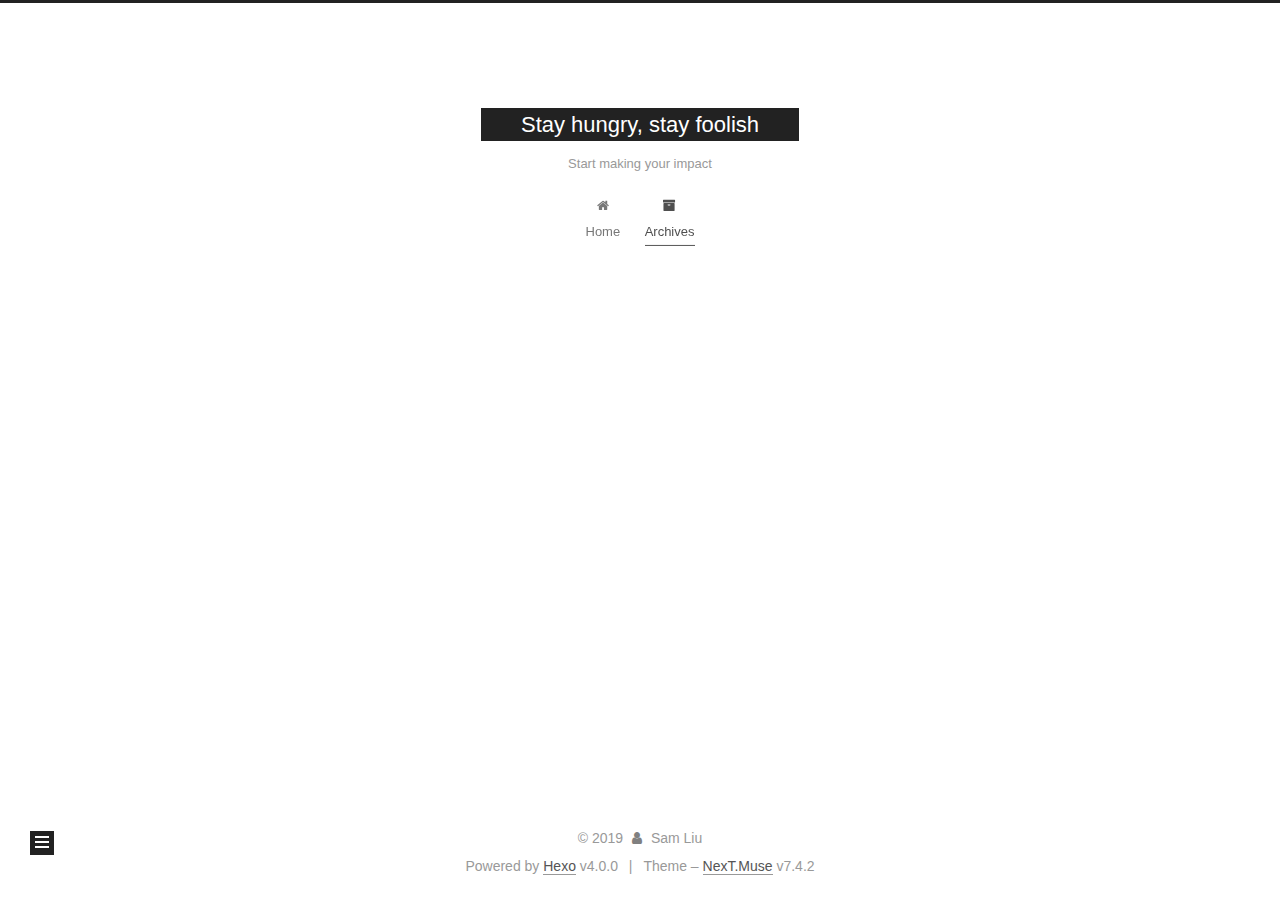
==== archives/index.html @ 669847b6 "Site updated: 2019-10-21 18:02:51" ====
<!DOCTYPE html>
<html lang="en">
<head>
  <meta charset="UTF-8">
<meta name="viewport" content="width=device-width, initial-scale=1, maximum-scale=2">
<meta name="theme-color" content="#222">
<meta name="generator" content="Hexo 4.0.0">
  <link rel="apple-touch-icon" sizes="180x180" href="/images/apple-touch-icon-next.png?v=7.4.2">
  <link rel="icon" type="image/png" sizes="32x32" href="/images/favicon-32x32-next.png?v=7.4.2">
  <link rel="icon" type="image/png" sizes="16x16" href="/images/favicon-16x16-next.png?v=7.4.2">
  <link rel="mask-icon" href="/images/logo.svg?v=7.4.2" color="#222">

<link rel="stylesheet" href="/css/main.css?v=7.4.2">


<link rel="stylesheet" href="/lib/font-awesome/css/font-awesome.min.css?v=4.7.0">


<script id="hexo-configurations">
  var NexT = window.NexT || {};
  var CONFIG = {
    root: '/',
    scheme: 'Muse',
    version: '7.4.2',
    exturl: false,
    sidebar: {"position":"left","display":"post","offset":12,"onmobile":false},
    copycode: {"enable":false,"show_result":false,"style":null},
    back2top: {"enable":true,"sidebar":false,"scrollpercent":false},
    bookmark: {"enable":false,"color":"#222","save":"auto"},
    fancybox: false,
    mediumzoom: false,
    lazyload: false,
    pangu: false,
    algolia: {
      appID: '',
      apiKey: '',
      indexName: '',
      hits: {"per_page":10},
      labels: {"input_placeholder":"Search for Posts","hits_empty":"We didn't find any results for the search: ${query}","hits_stats":"${hits} results found in ${time} ms"}
    },
    localsearch: {"enable":false,"trigger":"auto","top_n_per_article":1,"unescape":false,"preload":false},
    path: '',
    motion: {"enable":true,"async":false,"transition":{"post_block":"fadeIn","post_header":"slideDownIn","post_body":"slideDownIn","coll_header":"slideLeftIn","sidebar":"slideUpIn"}},
    translation: {
      copy_button: 'Copy',
      copy_success: 'Copied',
      copy_failure: 'Copy failed'
    },
    sidebarPadding: 40
  };
</script>

  <meta property="og:type" content="website">
<meta property="og:title" content="Stay hungry, stay foolish">
<meta property="og:url" content="http:&#x2F;&#x2F;yoursite.com&#x2F;archives&#x2F;index.html">
<meta property="og:site_name" content="Stay hungry, stay foolish">
<meta property="og:locale" content="en">
<meta name="twitter:card" content="summary">

<link rel="canonical" href="http://yoursite.com/archives/">


<script id="page-configurations">
  // https://hexo.io/docs/variables.html
  CONFIG.page = {
    sidebar: "",
    isHome: false,
    isPost: false,
    isPage: false,
    isArchive: true
  };
</script>

  <title>Archive | Stay hungry, stay foolish</title>
  








  <noscript>
  <style>
  .use-motion .brand,
  .use-motion .menu-item,
  .sidebar-inner,
  .use-motion .post-block,
  .use-motion .pagination,
  .use-motion .comments,
  .use-motion .post-header,
  .use-motion .post-body,
  .use-motion .collection-header { opacity: initial; }

  .use-motion .site-title,
  .use-motion .site-subtitle {
    opacity: initial;
    top: initial;
  }

  .use-motion .logo-line-before i { left: initial; }
  .use-motion .logo-line-after i { right: initial; }
  </style>
</noscript>

</head>

<body itemscope itemtype="http://schema.org/WebPage">
  <div class="container use-motion">
    <div class="headband"></div>

    <header class="header" itemscope itemtype="http://schema.org/WPHeader">
      <div class="header-inner"><div class="site-brand-container">
  <div class="site-meta">

    <div>
      <a href="/" class="brand" rel="start">
        <span class="logo-line-before"><i></i></span>
        <span class="site-title">Stay hungry, stay foolish</span>
        <span class="logo-line-after"><i></i></span>
      </a>
    </div>
        <p class="site-subtitle">Start making your impact</p>
  </div>

  <div class="site-nav-toggle">
    <div class="toggle" aria-label="Toggle navigation bar">
      <span class="toggle-line toggle-line-first"></span>
      <span class="toggle-line toggle-line-middle"></span>
      <span class="toggle-line toggle-line-last"></span>
    </div>
  </div>
</div>


<nav class="site-nav">
  
  <ul id="menu" class="menu">
        <li class="menu-item menu-item-home">

    <a href="/" rel="section"><i class="fa fa-fw fa-home"></i>Home</a>

  </li>
        <li class="menu-item menu-item-archives">

    <a href="/archives/" rel="section"><i class="fa fa-fw fa-archive"></i>Archives</a>

  </li>
  </ul>

</nav>
</div>
    </header>

    
  <div class="back-to-top">
    <i class="fa fa-arrow-up"></i>
    <span>0%</span>
  </div>


    <main class="main">
      <div class="main-inner">
        <div class="content-wrap">
          

          <div class="content">
            

  
  
  
  <div class="post-block">
    <div class="posts-collapse">
      <div class="collection-title">
        <span class="collection-header">Um..! 2 posts in total. Keep on posting.</span>
      </div>

      
    <div class="collection-year">
      <h1 class="collection-header">2019</h1>
    </div>

  <article itemscope itemtype="http://schema.org/Article">
    <header class="post-header">

      <div class="post-meta">
        <time itemprop="dateCreated"
              datetime="2019-10-21T17:09:05-07:00"
              content="2019-10-21">
          10-21
        </time>
      </div>

      <h2 class="post-title">
          <a class="post-title-link" href="/2019/10/21/test-page/" itemprop="url">
            <span itemprop="name">test_page</span>
          </a>
      </h2>

    </header>
  </article>

  <article itemscope itemtype="http://schema.org/Article">
    <header class="post-header">

      <div class="post-meta">
        <time itemprop="dateCreated"
              datetime="2019-10-21T17:01:37-07:00"
              content="2019-10-21">
          10-21
        </time>
      </div>

      <h2 class="post-title">
          <a class="post-title-link" href="/2019/10/21/hello-world/" itemprop="url">
            <span itemprop="name">Hello World</span>
          </a>
      </h2>

    </header>
  </article>


    </div>
  </div>
  
  
  

  



          </div>
          

        </div>
          
  
  <div class="toggle sidebar-toggle">
    <span class="toggle-line toggle-line-first"></span>
    <span class="toggle-line toggle-line-middle"></span>
    <span class="toggle-line toggle-line-last"></span>
  </div>

  <aside class="sidebar">
    <div class="sidebar-inner">

      <ul class="sidebar-nav motion-element">
        <li class="sidebar-nav-toc">
          Table of Contents
        </li>
        <li class="sidebar-nav-overview">
          Overview
        </li>
      </ul>

      <!--noindex-->
      <div class="post-toc-wrap sidebar-panel">
      </div>
      <!--/noindex-->

      <div class="site-overview-wrap sidebar-panel">
        <div class="site-author motion-element" itemprop="author" itemscope itemtype="http://schema.org/Person">
  <img class="site-author-image" itemprop="image" alt="Sam Liu"
    src="/images/avatar.gif">
  <p class="site-author-name" itemprop="name">Sam Liu</p>
  <div class="site-description" itemprop="description"></div>
</div>
<div class="site-state-wrap motion-element">
  <nav class="site-state">
      <div class="site-state-item site-state-posts">
          <a href="/archives/">
        
          <span class="site-state-item-count">2</span>
          <span class="site-state-item-name">posts</span>
        </a>
      </div>
  </nav>
</div>



      </div>

    </div>
  </aside>
  <div id="sidebar-dimmer"></div>


      </div>
    </main>

    <footer class="footer">
      <div class="footer-inner">
        

<div class="copyright">
  
  &copy; 
  <span itemprop="copyrightYear">2019</span>
  <span class="with-love">
    <i class="fa fa-user"></i>
  </span>
  <span class="author" itemprop="copyrightHolder">Sam Liu</span>
</div>
  <div class="powered-by">Powered by <a href="https://hexo.io/" class="theme-link" rel="noopener" target="_blank">Hexo</a> v4.0.0
  </div>
  <span class="post-meta-divider">|</span>
  <div class="theme-info">Theme – <a href="https://muse.theme-next.org/" class="theme-link" rel="noopener" target="_blank">NexT.Muse</a> v7.4.2
  </div>

        












        
      </div>
    </footer>
  </div>

  
  <script src="/lib/anime.min.js?v=3.1.0"></script>
  <script src="/lib/velocity/velocity.min.js?v=1.2.1"></script>
  <script src="/lib/velocity/velocity.ui.min.js?v=1.2.1"></script>
<script src="/js/utils.js?v=7.4.2"></script><script src="/js/motion.js?v=7.4.2"></script>
<script src="/js/schemes/muse.js?v=7.4.2"></script>
<script src="/js/next-boot.js?v=7.4.2"></script>



  


















  

  

  

</body>
</html>
---- css/main.css ----
html {
  line-height: 1.15; /* 1 */
  -webkit-text-size-adjust: 100%; /* 2 */
}
body {
  margin: 0;
}
main {
  display: block;
}
h1 {
  font-size: 2em;
  margin: 0.67em 0;
}
hr {
  box-sizing: content-box; /* 1 */
  height: 0; /* 1 */
  overflow: visible; /* 2 */
}
pre {
  font-family: monospace, monospace; /* 1 */
  font-size: 1em; /* 2 */
}
a {
  background: transparent;
}
abbr[title] {
  border-bottom: none; /* 1 */
  text-decoration: underline; /* 2 */
  text-decoration: underline dotted; /* 2 */
}
b,
strong {
  font-weight: bolder;
}
code,
kbd,
samp {
  font-family: monospace, monospace; /* 1 */
  font-size: 1em; /* 2 */
}
small {
  font-size: 80%;
}
sub,
sup {
  font-size: 75%;
  line-height: 0;
  position: relative;
  vertical-align: baseline;
}
sub {
  bottom: -0.25em;
}
sup {
  top: -0.5em;
}
img {
  border-style: none;
}
button,
input,
optgroup,
select,
textarea {
  font-family: inherit; /* 1 */
  font-size: 100%; /* 1 */
  line-height: 1.15; /* 1 */
  margin: 0; /* 2 */
}
button,
input {
/* 1 */
  overflow: visible;
}
button,
select {
/* 1 */
  text-transform: none;
}
button,
[type='button'],
[type='reset'],
[type='submit'] {
  -webkit-appearance: button;
}
button::-moz-focus-inner,
[type='button']::-moz-focus-inner,
[type='reset']::-moz-focus-inner,
[type='submit']::-moz-focus-inner {
  border-style: none;
  padding: 0;
}
button:-moz-focusring,
[type='button']:-moz-focusring,
[type='reset']:-moz-focusring,
[type='submit']:-moz-focusring {
  outline: 1px dotted ButtonText;
}
fieldset {
  padding: 0.35em 0.75em 0.625em;
}
legend {
  box-sizing: border-box; /* 1 */
  color: inherit; /* 2 */
  display: table; /* 1 */
  max-width: 100%; /* 1 */
  padding: 0; /* 3 */
  white-space: normal; /* 1 */
}
progress {
  vertical-align: baseline;
}
textarea {
  overflow: auto;
}
[type='checkbox'],
[type='radio'] {
  box-sizing: border-box; /* 1 */
  padding: 0; /* 2 */
}
[type='number']::-webkit-inner-spin-button,
[type='number']::-webkit-outer-spin-button {
  height: auto;
}
[type='search'] {
  outline-offset: -2px; /* 2 */
  -webkit-appearance: textfield; /* 1 */
}
[type='search']::-webkit-search-decoration {
  -webkit-appearance: none;
}
::-webkit-file-upload-button {
  font: inherit; /* 2 */
  -webkit-appearance: button; /* 1 */
}
details {
  display: block;
}
summary {
  display: list-item;
}
template {
  display: none;
}
[hidden] {
  display: none;
}
::selection {
  background: #262a30;
  color: #fff;
}
html,
body {
  height: 100%;
}
body {
  background: #fff;
  color: #555;
  font-family: 'Lato', "PingFang SC", "Microsoft YaHei", sans-serif;
  font-size: 1em;
  line-height: 2;
}
@media (max-width: 991px) {
  body {
    padding-left: 0 !important;
    padding-right: 0 !important;
  }
}
h1,
h2,
h3,
h4,
h5,
h6 {
  font-family: 'Lato', "PingFang SC", "Microsoft YaHei", sans-serif;
  font-weight: bold;
  line-height: 1.5;
  margin: 20px 0 15px;
  padding: 0;
}
h1 {
  font-size: 1.5em;
}
h2 {
  font-size: 1.375em;
}
h3 {
  font-size: 1.25em;
}
h4 {
  font-size: 1.125em;
}
h5 {
  font-size: 1em;
}
h6 {
  font-size: 0.875em;
}
p {
  margin: 0 0 20px 0;
}
a,
span.exturl {
  overflow-wrap: break-word;
  word-wrap: break-word;
  border-bottom: 1px solid #999;
  color: #555;
  outline: 0;
  text-decoration: none;
  cursor: pointer;
}
a:hover,
span.exturl:hover {
  border-bottom-color: #222;
  color: #222;
}
iframe,
img,
video {
  display: block;
  margin-left: auto;
  margin-right: auto;
  max-width: 100%;
}
hr {
  background-color: #ddd;
  background-image: repeating-linear-gradient(-45deg, #fff, #fff 4px, transparent 4px, transparent 8px);
  border: 0;
  height: 3px;
  margin: 40px 0;
}
blockquote {
  border-left: 4px solid #ddd;
  color: #666;
  margin: 0;
  padding: 0 15px;
}
blockquote cite::before {
  content: '-';
  padding: 0 5px;
}
dt {
  font-weight: 700;
}
dd {
  margin: 0;
  padding: 0;
}
kbd {
  background-color: #f5f5f5;
  background-image: linear-gradient(#eee, #fff, #eee);
  border: 1px solid #ccc;
  border-radius: 0.2em;
  box-shadow: 0.1em 0.1em 0.2em rgba(0,0,0,0.1);
  font-family: inherit;
  padding: 0.1em 0.3em;
  white-space: nowrap;
}
.table-container {
  -webkit-overflow-scrolling: touch;
  overflow: auto;
}
table {
  border-collapse: collapse;
  border-spacing: 0;
  font-size: 0.875em;
  margin: 0 0 20px 0;
  width: 100%;
}
table > tbody > tr:nth-of-type(odd) {
  background: #f9f9f9;
}
table > tbody > tr:hover {
  background: #f5f5f5;
}
caption,
th,
td {
  font-weight: normal;
  padding: 8px;
  text-align: left;
  vertical-align: middle;
}
th,
td {
  border: 1px solid #ddd;
  border-bottom: 3px solid #ddd;
}
th {
  font-weight: 700;
  padding-bottom: 10px;
}
td {
  border-bottom-width: 1px;
}
.btn {
  background: #222;
  border: 2px solid #222;
  border-radius: 0;
  color: #fff;
  display: inline-block;
  font-size: 0.875em;
  line-height: 2;
  padding: 0 20px;
  text-decoration: none;
  transition-property: background-color;
  transition-delay: 0s;
  transition-duration: 0.2s;
  transition-timing-function: ease-in-out;
}
.btn:hover {
  background: #fff;
  border-color: #222;
  color: #222;
}
.btn + .btn {
  margin: 0 0 8px 8px;
}
.btn .fa-fw {
  text-align: left;
  width: 1.285714285714286em;
}
.toggle {
  line-height: 0;
}
.toggle .toggle-line {
  background: #fff;
  display: inline-block;
  height: 2px;
  left: 0;
  position: relative;
  top: 0;
  transition: all 0.4s;
  vertical-align: top;
  width: 100%;
}
.toggle .toggle-line:not(:first-child) {
  margin-top: 3px;
}
.toggle.toggle-arrow .toggle-line-first {
  left: 50%;
  top: 2px;
  transform: rotate(45deg);
  width: 50%;
}
.toggle.toggle-arrow .toggle-line-middle {
  left: 2px;
  width: 90%;
}
.toggle.toggle-arrow .toggle-line-last {
  left: 50%;
  top: -2px;
  transform: rotate(-45deg);
  width: 50%;
}
.toggle.toggle-close .toggle-line-first {
  transform: rotate(-45deg);
  top: 5px;
}
.toggle.toggle-close .toggle-line-middle {
  opacity: 0;
}
.toggle.toggle-close .toggle-line-last {
  transform: rotate(45deg);
  top: -5px;
}
pre,
.highlight {
  background: #f7f7f7;
  color: #4d4d4c;
  line-height: 1.6;
  margin: 0 auto 20px;
}
pre,
code {
  font-family: consolas, Menlo, monospace, "PingFang SC", "Microsoft YaHei";
}
code {
  background: #eee;
  border-radius: 3px;
  color: #555;
  padding: 2px 4px;
  overflow-wrap: break-word;
  word-wrap: break-word;
}
pre {
  overflow: auto;
  padding: 10px;
}
pre code {
  background: none;
  color: #4d4d4c;
  font-size: 0.875em;
  padding: 0;
  text-shadow: none;
}
.highlight *::selection {
  background: #d6d6d6;
}
.highlight pre {
  border: 0;
  margin: 0;
  padding: 10px 0;
}
.highlight table {
  border: 0;
  margin: 0;
  width: auto;
}
.highlight td {
  border: 0;
  padding: 0;
}
.highlight figcaption {
  background: #eee;
  color: #4d4d4c;
  line-height: 1em;
  margin: 0;
  padding: 0.5em;
}
.highlight figcaption::before,
.highlight figcaption::after {
  content: ' ';
  display: table;
}
.highlight figcaption::after {
  clear: both;
}
.highlight figcaption a {
  color: #4d4d4c;
  float: right;
}
.highlight figcaption a:hover {
  border-bottom-color: #4d4d4c;
}
.highlight .gutter pre {
  background: #eff2f3;
  color: #869194;
  padding-left: 10px;
  padding-right: 10px;
  text-align: right;
}
.highlight .code pre {
  background: #f7f7f7;
  padding-left: 10px;
  width: 100%;
}
.gutter {
  -moz-user-select: none;
  -ms-user-select: none;
  -webkit-user-select: none;
  user-select: none;
}
.gist table {
  width: auto;
}
.gist table td {
  border: 0;
}
pre .deletion {
  background: #fdd;
}
pre .addition {
  background: #dfd;
}
pre .meta {
  color: #eab700;
  -moz-user-select: none;
  -ms-user-select: none;
  -webkit-user-select: none;
  user-select: none;
}
pre .comment {
  color: #8e908c;
}
pre .variable,
pre .attribute,
pre .tag,
pre .name,
pre .regexp,
pre .ruby .constant,
pre .xml .tag .title,
pre .xml .pi,
pre .xml .doctype,
pre .html .doctype,
pre .css .id,
pre .css .class,
pre .css .pseudo {
  color: #c82829;
}
pre .number,
pre .preprocessor,
pre .built_in,
pre .builtin-name,
pre .literal,
pre .params,
pre .constant,
pre .command {
  color: #f5871f;
}
pre .ruby .class .title,
pre .css .rules .attribute,
pre .string,
pre .symbol,
pre .value,
pre .inheritance,
pre .header,
pre .ruby .symbol,
pre .xml .cdata,
pre .special,
pre .formula {
  color: #718c00;
}
pre .title,
pre .css .hexcolor {
  color: #3e999f;
}
pre .function,
pre .python .decorator,
pre .python .title,
pre .ruby .function .title,
pre .ruby .title .keyword,
pre .perl .sub,
pre .javascript .title,
pre .coffeescript .title {
  color: #4271ae;
}
pre .keyword,
pre .javascript .function {
  color: #8959a8;
}
.blockquote-center {
  border-left: none;
  margin: 40px 0;
  padding: 0;
  position: relative;
  text-align: center;
}
.blockquote-center::before,
.blockquote-center::after {
  background-repeat: no-repeat;
  background-size: 22px 22px;
  content: ' ';
  display: block;
  height: 24px;
  opacity: 0.2;
  position: absolute;
  width: 100%;
}
.blockquote-center::before {
  background-image: url("../images/quote-l.svg");
  background-position: 0 -6px;
  border-top: 1px solid #ccc;
  top: -20px;
}
.blockquote-center::after {
  background-image: url("../images/quote-r.svg");
  background-position: 100% 8px;
  border-bottom: 1px solid #ccc;
  bottom: -20px;
}
.blockquote-center p,
.blockquote-center div {
  text-align: center;
}
.post-body .group-picture img {
  border: 0;
  margin: 0 auto;
  padding: 0 3px;
}
.post-body .group-picture-row {
  margin-bottom: 6px;
  overflow: hidden;
}
.post-body .group-picture-column {
  float: left;
  margin-bottom: 10px;
}
.post-body .label {
  display: inline;
  padding: 0 2px;
}
.post-body .label.default {
  background: #f0f0f0;
}
.post-body .label.primary {
  background: #efe6f7;
}
.post-body .label.info {
  background: #e5f2f8;
}
.post-body .label.success {
  background: #e7f4e9;
}
.post-body .label.warning {
  background: #fcf6e1;
}
.post-body .label.danger {
  background: #fae8eb;
}
.post-body .tabs {
  margin-bottom: 20px;
}
.post-body .tabs,
.tabs-comment {
  display: block;
  padding-top: 10px;
  position: relative;
}
.post-body .tabs ul.nav-tabs,
.tabs-comment ul.nav-tabs {
  display: flex;
  flex-wrap: wrap;
  margin: 0;
  margin-bottom: -1px;
  padding: 0;
}
@media (max-width: 413px) {
  .post-body .tabs ul.nav-tabs,
  .tabs-comment ul.nav-tabs {
    display: block;
    margin-bottom: 5px;
  }
}
.post-body .tabs ul.nav-tabs li.tab,
.tabs-comment ul.nav-tabs li.tab {
  background: #fff;
  border-bottom: 1px solid #ddd;
  border-left: 1px solid transparent;
  border-right: 1px solid transparent;
  border-top: 3px solid transparent;
  flex-grow: 1;
  list-style-type: none;
}
@media (max-width: 413px) {
  .post-body .tabs ul.nav-tabs li.tab,
  .tabs-comment ul.nav-tabs li.tab {
    border-bottom: 1px solid transparent;
    border-left: 3px solid transparent;
    border-right: 1px solid transparent;
    border-top: 1px solid transparent;
  }
}
.post-body .tabs ul.nav-tabs li.tab a,
.tabs-comment ul.nav-tabs li.tab a {
  border-bottom: initial;
  display: block;
  line-height: 1.8em;
  outline: 0;
  padding: 0.25em 0.75em;
  text-align: center;
  transition-delay: 0s;
  transition-duration: 0.2s;
  transition-timing-function: ease-out;
}
.post-body .tabs ul.nav-tabs li.tab a i,
.tabs-comment ul.nav-tabs li.tab a i {
  width: 1.285714285714286em;
}
.post-body .tabs ul.nav-tabs li.tab.active,
.tabs-comment ul.nav-tabs li.tab.active {
  border-bottom: 1px solid transparent;
  border-left: 1px solid #ddd;
  border-right: 1px solid #ddd;
  border-top: 3px solid #fc6423;
}
@media (max-width: 413px) {
  .post-body .tabs ul.nav-tabs li.tab.active,
  .tabs-comment ul.nav-tabs li.tab.active {
    border-bottom: 1px solid #ddd;
    border-left: 3px solid #fc6423;
    border-right: 1px solid #ddd;
    border-top: 1px solid #ddd;
  }
}
.post-body .tabs ul.nav-tabs li.tab.active a,
.tabs-comment ul.nav-tabs li.tab.active a {
  color: #555;
  cursor: default;
}
.post-body .tabs .tab-content .tab-pane,
.tabs-comment .tab-content .tab-pane {
  border: 1px solid #ddd;
  padding: 20px 20px 0 20px;
}
.post-body .tabs .tab-content .tab-pane:not(.active),
.tabs-comment .tab-content .tab-pane:not(.active) {
  display: none;
}
.post-body .tabs .tab-content .tab-pane.active,
.tabs-comment .tab-content .tab-pane.active {
  display: block;
}
.post-body .note {
  margin-bottom: 20px;
  padding: 15px;
  position: relative;
  border: 1px solid #eee;
  border-left-width: 5px;
  border-radius: 3px;
}
.post-body .note h2,
.post-body .note h3,
.post-body .note h4,
.post-body .note h5,
.post-body .note h6 {
  margin-top: 0;
  border-bottom: initial;
  margin-bottom: 0;
  padding-top: 0;
}
.post-body .note p:first-child,
.post-body .note ul:first-child,
.post-body .note ol:first-child,
.post-body .note table:first-child,
.post-body .note pre:first-child,
.post-body .note blockquote:first-child,
.post-body .note img:first-child {
  margin-top: 0;
}
.post-body .note p:last-child,
.post-body .note ul:last-child,
.post-body .note ol:last-child,
.post-body .note table:last-child,
.post-body .note pre:last-child,
.post-body .note blockquote:last-child,
.post-body .note img:last-child {
  margin-bottom: 0;
}
.post-body .note.default {
  border-left-color: #777;
}
.post-body .note.default h2,
.post-body .note.default h3,
.post-body .note.default h4,
.post-body .note.default h5,
.post-body .note.default h6 {
  color: #777;
}
.post-body .note.primary {
  border-left-color: #6f42c1;
}
.post-body .note.primary h2,
.post-body .note.primary h3,
.post-body .note.primary h4,
.post-body .note.primary h5,
.post-body .note.primary h6 {
  color: #6f42c1;
}
.post-body .note.info {
  border-left-color: #428bca;
}
.post-body .note.info h2,
.post-body .note.info h3,
.post-body .note.info h4,
.post-body .note.info h5,
.post-body .note.info h6 {
  color: #428bca;
}
.post-body .note.success {
  border-left-color: #5cb85c;
}
.post-body .note.success h2,
.post-body .note.success h3,
.post-body .note.success h4,
.post-body .note.success h5,
.post-body .note.success h6 {
  color: #5cb85c;
}
.post-body .note.warning {
  border-left-color: #f0ad4e;
}
.post-body .note.warning h2,
.post-body .note.warning h3,
.post-body .note.warning h4,
.post-body .note.warning h5,
.post-body .note.warning h6 {
  color: #f0ad4e;
}
.post-body .note.danger {
  border-left-color: #d9534f;
}
.post-body .note.danger h2,
.post-body .note.danger h3,
.post-body .note.danger h4,
.post-body .note.danger h5,
.post-body .note.danger h6 {
  color: #d9534f;
}
.pagination .prev,
.pagination .next,
.pagination .page-number,
.pagination .space {
  display: inline-block;
  margin: 0 10px;
  padding: 0 11px;
  position: relative;
  top: -1px;
}
@media (max-width: 767px) {
  .pagination .prev,
  .pagination .next,
  .pagination .page-number,
  .pagination .space {
    margin: 0 5px;
  }
}
.pagination {
  border-top: 1px solid #eee;
  margin: 120px 0 0;
  text-align: center;
}
.pagination .prev,
.pagination .next,
.pagination .page-number {
  border-bottom: 0;
  border-top: 1px solid #eee;
  transition-property: border-color;
  transition-delay: 0s;
  transition-duration: 0.2s;
  transition-timing-function: ease-in-out;
}
.pagination .prev:hover,
.pagination .next:hover,
.pagination .page-number:hover {
  border-top-color: #222;
}
.pagination .space {
  margin: 0;
  padding: 0;
}
.pagination .prev {
  margin-left: 0;
}
.pagination .next {
  margin-right: 0;
}
.pagination .page-number.current {
  background: #ccc;
  border-top-color: #ccc;
  color: #fff;
}
@media (max-width: 767px) {
  .pagination {
    border-top: none;
  }
  .pagination .prev,
  .pagination .next,
  .pagination .page-number {
    border-bottom: 1px solid #eee;
    border-top: 0;
    margin-bottom: 10px;
    padding: 0 10px;
  }
  .pagination .prev:hover,
  .pagination .next:hover,
  .pagination .page-number:hover {
    border-bottom-color: #222;
  }
}
.comments {
  margin: 60px 20px 0;
  overflow: hidden;
}
.comment-button-group {
  display: flex;
  flex-wrap: wrap-reverse;
  justify-content: center;
  margin: 1em 0;
}
.comment-button-group .comment-button {
  margin: 0.1em 0.2em;
}
.comment-button-group .comment-button.active {
  background: #fff;
  border-color: #222;
  color: #222;
}
.comment-position {
  display: none;
}
.comment-position.active {
  display: block;
}
.tabs-comment {
  background: #fff;
  margin-top: 4em;
  padding-top: 0;
}
.tabs-comment .comments {
  border: 0;
  box-shadow: none;
  margin-top: 0;
  padding-top: 0;
}
.container {
  min-height: 100%;
  position: relative;
}
.main-inner {
  margin: 0 auto;
  width: 700px;
}
@media (min-width: 1200px) {
  .main-inner {
    width: 800px;
  }
}
@media (min-width: 1600px) {
  .main-inner {
    width: 900px;
  }
}
.header {
  background: transparent;
}
.header-inner {
  margin: 0 auto;
  position: relative;
  width: 700px;
}
@media (min-width: 1200px) {
  .header-inner {
    width: 800px;
  }
}
@media (min-width: 1600px) {
  .header-inner {
    width: 900px;
  }
}
.headband {
  background: #222;
  height: 3px;
}
.site-meta {
  margin: 0;
  text-align: center;
}
@media (max-width: 767px) {
  .site-meta {
    text-align: center;
  }
}
.brand {
  background: #222;
  border-bottom: none;
  color: #fff;
  display: inline-block;
  line-height: 1.375em;
  padding: 0 40px;
  position: relative;
}
.brand:hover {
  color: #fff;
}
.site-title {
  display: inline-block;
  font-family: 'Lato', "PingFang SC", "Microsoft YaHei", sans-serif;
  font-size: 1.375em;
  font-weight: normal;
  line-height: 1.5;
  vertical-align: top;
}
.site-subtitle {
  color: #999;
  font-size: 0.8125em;
  margin-top: 10px;
}
.use-motion .brand {
  opacity: 0;
}
.use-motion .site-title,
.use-motion .site-subtitle,
.use-motion .custom-logo-image {
  opacity: 0;
  position: relative;
  top: -10px;
}
.site-nav-toggle {
  display: none;
  left: 10px;
  position: absolute;
}
@media (max-width: 767px) {
  .site-nav-toggle {
    display: block;
  }
}
.site-nav-toggle .toggle {
  background: transparent;
  border: 0;
  margin-top: 2px;
  padding: 10px;
  width: 22px;
}
.site-nav-toggle .toggle .toggle-line {
  background: #555;
  border-radius: 1px;
}
.site-nav {
  display: block;
}
@media (max-width: 767px) {
  .site-nav {
    border-top: 1px solid #ddd;
    clear: both;
    display: none;
    margin: 0 -10px;
    padding: 0 10px;
  }
}
.site-nav.site-nav-on {
  display: block;
}
.menu {
  margin-top: 20px;
  padding-left: 0;
  text-align: center;
}
.menu-item {
  display: inline-block;
  list-style: none;
  margin: 0 10px;
}
@media (max-width: 767px) {
  .menu-item {
    margin-top: 10px;
  }
}
.menu-item a,
.menu-item span.exturl {
  border-bottom: 0;
  display: block;
  font-size: 0.8125em;
  transition-property: border-color;
  transition-delay: 0s;
  transition-duration: 0.2s;
  transition-timing-function: ease-in-out;
}
@media (hover: none) {
  .menu-item a:hover,
  .menu-item span.exturl:hover {
    border-bottom-color: transparent !important;
  }
}
.menu-item .fa {
  margin-right: 8px;
}
.menu-item .badge {
  display: inline-block;
  font-weight: 700;
  line-height: 1;
  margin-left: 0.35em;
  margin-top: 0.35em;
  text-align: center;
  white-space: nowrap;
}
@media (max-width: 767px) {
  .menu-item .badge {
    float: right;
    margin-left: 0;
  }
}
.use-motion .menu-item {
  opacity: 0;
}
.sidebar {
  background: #222;
  bottom: 0;
  box-shadow: inset 0 2px 6px #000;
  position: fixed;
  top: 0;
  z-index: 1200;
}
.sidebar a,
.sidebar span.exturl {
  border-bottom-color: #555;
  color: #999;
}
.sidebar a:hover,
.sidebar span.exturl:hover {
  border-bottom-color: #eee;
  color: #eee;
}
@media (max-width: 991px) {
  .sidebar {
    display: none;
  }
}
.sidebar-inner {
  color: #999;
  padding: 20px 10px;
  text-align: center;
}
.site-overview-wrap {
  overflow-x: hidden;
  overflow-y: auto;
}
.cc-license {
  margin-top: 10px;
  text-align: center;
}
.cc-license .cc-opacity {
  border-bottom: none;
  opacity: 0.7;
}
.cc-license .cc-opacity:hover {
  opacity: 0.9;
}
.cc-license img {
  display: inline-block;
}
.site-author-image {
  border: 2px solid #333;
  display: block;
  height: auto;
  margin: 0 auto;
  max-width: 96px;
  padding: 2px;
}
.site-author-name {
  color: #f5f5f5;
  font-weight: normal;
  margin: 5px 0 0;
  text-align: center;
}
.site-description {
  color: #999;
  font-size: 1em;
  margin-top: 5px;
  text-align: center;
}
.links-of-author {
  margin-top: 15px;
}
.links-of-author a,
.links-of-author span.exturl {
  border-bottom-color: #555;
  display: inline-block;
  font-size: 0.8125em;
  margin-bottom: 10px;
  margin-right: 10px;
  vertical-align: middle;
}
.links-of-author a::before,
.links-of-author span.exturl::before {
  background: #ff4dff;
  border-radius: 50%;
  content: ' ';
  display: inline-block;
  height: 4px;
  margin-right: 3px;
  vertical-align: middle;
  width: 4px;
}
.feed-link,
.chat {
  margin-top: 15px;
}
.feed-link a,
.chat a {
  border: 1px solid #fc6423;
  border-radius: 4px;
  color: #fc6423;
  display: inline-block;
  padding: 0 15px;
}
.feed-link a .fa,
.chat a .fa {
  margin-right: 5px;
}
.feed-link a:hover,
.chat a:hover {
  background: #fc6423;
  border: 1px solid #fc6423;
  color: #fff;
}
.feed-link a:hover .fa,
.chat a:hover .fa {
  color: #fff;
}
.links-of-blogroll {
  font-size: 0.8125em;
  margin-top: 10px;
}
.links-of-blogroll-title {
  font-size: 0.875em;
  font-weight: 600;
  margin-top: 0;
}
.links-of-blogroll-list {
  list-style: none;
  margin: 0;
  padding: 0;
}
.links-of-blogroll-item {
  padding: 2px 10px;
}
.links-of-blogroll-item a,
.links-of-blogroll-item span.exturl {
  box-sizing: border-box;
  display: inline-block;
  max-width: 280px;
  overflow: hidden;
  text-overflow: ellipsis;
  white-space: nowrap;
}
#sidebar-dimmer {
  display: none;
}
@media (max-width: 767px) {
  #sidebar-dimmer {
    background: #000;
    display: block;
    height: 100%;
    left: 100%;
    opacity: 0;
    position: fixed;
    top: 0;
    width: 100%;
    z-index: 1100;
  }
  .sidebar-active + #sidebar-dimmer {
    opacity: 0.7;
    transform: translateX(-100%);
    transition: opacity 0.5s;
  }
}
.sidebar-nav {
  margin: 0;
  padding-bottom: 20px;
  padding-left: 0;
}
.sidebar-nav li {
  border-bottom: 1px solid transparent;
  color: #555;
  cursor: pointer;
  display: inline-block;
  font-size: 0.875em;
}
.sidebar-nav li.sidebar-nav-overview {
  margin-left: 10px;
}
.sidebar-nav li:hover {
  color: #f5f5f5;
}
.sidebar-nav .sidebar-nav-active {
  border-bottom-color: #87daff;
  color: #87daff;
}
.sidebar-nav .sidebar-nav-active:hover {
  color: #87daff;
}
.sidebar-panel {
  display: none;
}
.sidebar-panel-active {
  display: block;
}
.sidebar-toggle {
  background: #222;
  bottom: 45px;
  cursor: pointer;
  height: 14px;
  left: 30px;
  padding: 5px;
  position: fixed;
  width: 14px;
  z-index: 1300;
}
@media (max-width: 991px) {
  .sidebar-toggle {
    left: 20px;
    opacity: 0.8;
    display: none;
  }
}
.sidebar-toggle:hover .toggle-line {
  background: #87daff;
}
.post-toc-wrap {
  overflow-x: hidden;
  overflow-y: auto;
}
.post-toc {
  font-size: 0.875em;
}
.post-toc ol {
  list-style: none;
  margin: 0;
  padding: 0 2px 5px 10px;
  text-align: left;
}
.post-toc ol > ol {
  padding-left: 0;
}
.post-toc ol a {
  border-bottom-color: #555;
  color: #999;
  transition-property: all;
  transition-delay: 0s;
  transition-duration: 0.2s;
  transition-timing-function: ease-in-out;
}
.post-toc ol a:hover {
  border-bottom-color: #ccc;
  color: #ccc;
}
.post-toc .nav-item {
  line-height: 1.8;
  overflow: hidden;
  text-overflow: ellipsis;
  white-space: nowrap;
}
.post-toc .nav .nav-child {
  display: none;
}
.post-toc .nav .active > .nav-child {
  display: block;
}
.post-toc .nav .active-current > .nav-child {
  display: block;
}
.post-toc .nav .active-current > .nav-child > .nav-item {
  display: block;
}
.post-toc .nav .active > a {
  border-bottom-color: #87daff;
  color: #87daff;
}
.post-toc .nav .active-current > a {
  color: #87daff;
}
.post-toc .nav .active-current > a:hover {
  color: #87daff;
}
.site-state {
  display: flex;
  justify-content: center;
  line-height: 1.4;
  margin-top: 10px;
  overflow: hidden;
  text-align: center;
  white-space: nowrap;
}
.site-state-item {
  padding: 0 15px;
}
.site-state-item:not(:first-child) {
  border-left: 1px solid #333;
}
.site-state-item a {
  border-bottom: none;
}
.site-state-item-count {
  color: inherit;
  display: block;
  font-size: 1.25em;
  font-weight: 600;
  text-align: center;
}
.site-state-item-name {
  color: inherit;
  font-size: 0.875em;
}
.footer {
  color: #999;
  font-size: 0.875em;
  padding: 20px 0;
}
.footer.footer-fixed {
  bottom: 0;
  left: 0;
  position: absolute;
  right: 0;
}
.footer img {
  border: 0;
}
.footer-inner {
  box-sizing: border-box;
  margin: 0 auto;
  text-align: center;
  width: 700px;
}
@media (min-width: 1200px) {
  .footer-inner {
    width: 800px;
  }
}
@media (min-width: 1600px) {
  .footer-inner {
    width: 900px;
  }
}
.with-love {
  color: #808080;
  display: inline-block;
  margin: 0 5px;
}
.powered-by,
.theme-info {
  display: inline-block;
}
@-moz-keyframes iconAnimate {
  0%, 100% {
    transform: scale(1);
  }
  10%, 30% {
    transform: scale(0.9);
  }
  20%, 40%, 60%, 80% {
    transform: scale(1.1);
  }
  50%, 70% {
    transform: scale(1.1);
  }
}
@-webkit-keyframes iconAnimate {
  0%, 100% {
    transform: scale(1);
  }
  10%, 30% {
    transform: scale(0.9);
  }
  20%, 40%, 60%, 80% {
    transform: scale(1.1);
  }
  50%, 70% {
    transform: scale(1.1);
  }
}
@-o-keyframes iconAnimate {
  0%, 100% {
    transform: scale(1);
  }
  10%, 30% {
    transform: scale(0.9);
  }
  20%, 40%, 60%, 80% {
    transform: scale(1.1);
  }
  50%, 70% {
    transform: scale(1.1);
  }
}
@keyframes iconAnimate {
  0%, 100% {
    transform: scale(1);
  }
  10%, 30% {
    transform: scale(0.9);
  }
  20%, 40%, 60%, 80% {
    transform: scale(1.1);
  }
  50%, 70% {
    transform: scale(1.1);
  }
}
.back-to-top {
  background: #222;
  bottom: -100px;
  box-sizing: border-box;
  color: #fff;
  cursor: pointer;
  font-size: 12px;
  left: 30px;
  opacity: 1;
  padding: 0 6px;
  position: fixed;
  text-align: center;
  transition-property: bottom;
  z-index: 1300;
  transition-delay: 0s;
  transition-duration: 0.2s;
  transition-timing-function: ease-in-out;
  width: 24px;
}
.back-to-top span {
  display: none;
}
.back-to-top:hover {
  color: #87daff;
}
.back-to-top.back-to-top-on {
  bottom: 19px;
}
@media (max-width: 991px) {
  .back-to-top {
    left: 20px;
    opacity: 0.8;
  }
}
.post-body {
  overflow-wrap: break-word;
  word-wrap: break-word;
  font-family: 'Lato', "PingFang SC", "Microsoft YaHei", sans-serif;
}
@media (min-width: 1200px) {
  .post-body {
    font-size: 1.125em;
  }
}
.post-body span.exturl .fa {
  font-size: 0.875em;
  margin-left: 4px;
}
.post-body .image-caption,
.post-body .figure .caption {
  color: #999;
  font-size: 0.875em;
  font-weight: bold;
  line-height: 1;
  margin: -20px auto 15px;
  text-align: center;
}
.post-sticky-flag {
  display: inline-block;
  transform: rotate(30deg);
}
.post-button {
  margin-top: 40px;
  text-align: center;
}
.use-motion .post-block,
.use-motion .pagination,
.use-motion .comments {
  opacity: 0;
}
.use-motion .post-header {
  opacity: 0;
}
.use-motion .post-body {
  opacity: 0;
}
.use-motion .collection-header {
  opacity: 0;
}
.posts-collapse {
  margin-left: 55px;
  position: relative;
}
@media (max-width: 767px) {
  .posts-collapse {
    margin-left: 20px;
    margin-right: 20px;
  }
}
.posts-collapse .collection-title {
  font-size: 1.125em;
  position: relative;
}
.posts-collapse .collection-title::before {
  background: #999;
  border: 1px solid #fff;
  border-radius: 50%;
  content: ' ';
  height: 10px;
  left: 0;
  margin-left: -6px;
  margin-top: -4px;
  position: absolute;
  top: 50%;
  width: 10px;
}
.posts-collapse .collection-year {
  margin: 60px 0;
  position: relative;
}
.posts-collapse .collection-year::before {
  background: #bbb;
  border-radius: 50%;
  content: ' ';
  height: 8px;
  left: 0;
  margin-left: -4px;
  margin-top: -4px;
  position: absolute;
  top: 50%;
  width: 8px;
}
.posts-collapse .collection-header {
  display: inline-block;
  margin: 0 0 0 20px;
}
.posts-collapse .collection-header small {
  color: #bbb;
  margin-left: 5px;
}
.posts-collapse .post-header {
  border-bottom: 1px dashed #ccc;
  margin: 30px 0;
  padding-left: 15px;
  position: relative;
  transition-property: border;
  transition-delay: 0s;
  transition-duration: 0.2s;
  transition-timing-function: ease-in-out;
}
.posts-collapse .post-header::before {
  background: #bbb;
  border: 1px solid #fff;
  border-radius: 50%;
  content: ' ';
  height: 6px;
  left: 0;
  margin-left: -4px;
  position: absolute;
  top: 0.75em;
  transition-property: background;
  width: 6px;
  transition-delay: 0s;
  transition-duration: 0.2s;
  transition-timing-function: ease-in-out;
}
.posts-collapse .post-header:hover {
  border-bottom-color: #666;
}
.posts-collapse .post-header:hover::before {
  background: #222;
}
.posts-collapse .post-meta {
  display: inline;
  font-size: 0.75em;
  margin-right: 10px;
}
.posts-collapse .post-title {
  display: inline;
  font-size: 1em;
  font-weight: normal;
  margin-bottom: 0;
  margin-top: 0;
}
.posts-collapse .post-title a,
.posts-collapse .post-title span.exturl {
  border-bottom: none;
  color: #666;
}
.posts-collapse::before {
  background: #f5f5f5;
  content: ' ';
  height: 100%;
  left: 0;
  margin-left: -2px;
  position: absolute;
  top: 1.25em;
  width: 4px;
}
.posts-collapse .fa-external-link {
  font-size: 0.875em;
  margin-left: 5px;
}
.post-eof {
  background: #ccc;
  height: 1px;
  margin: 80px auto 60px;
  text-align: center;
  width: 8%;
}
.post-block:last-child .post-eof {
  display: none;
}
.posts-expand {
  padding-top: 40px;
}
@media (max-width: 767px) {
  .posts-expand {
    margin: 0 20px;
  }
}
@media (min-width: 992px) {
  .post-body {
    text-align: justify;
  }
}
@media (max-width: 991px) {
  .post-body {
    text-align: justify;
  }
}
.post-body h2,
.post-body h3,
.post-body h4,
.post-body h5,
.post-body h6 {
  padding-top: 10px;
}
.post-body h2 .header-anchor,
.post-body h3 .header-anchor,
.post-body h4 .header-anchor,
.post-body h5 .header-anchor,
.post-body h6 .header-anchor {
  border-bottom-style: none;
  color: #ccc;
  float: right;
  margin-left: 10px;
  visibility: hidden;
}
.post-body h2 .header-anchor:hover,
.post-body h3 .header-anchor:hover,
.post-body h4 .header-anchor:hover,
.post-body h5 .header-anchor:hover,
.post-body h6 .header-anchor:hover {
  color: inherit;
}
.post-body h2:hover .header-anchor,
.post-body h3:hover .header-anchor,
.post-body h4:hover .header-anchor,
.post-body h5:hover .header-anchor,
.post-body h6:hover .header-anchor {
  visibility: visible;
}
.post-body img {
  border: 1px solid #ddd;
  box-sizing: border-box;
  padding: 3px;
}
@media (max-width: 767px) {
  .post-body img {
    padding: initial;
  }
}
.post-body iframe,
.post-body img,
.post-body video {
  margin-bottom: 20px;
}
.post-body .video-container {
  height: 0;
  margin-bottom: 20px;
  overflow: hidden;
  padding-top: 75%;
  position: relative;
  width: 100%;
}
.post-body .video-container iframe,
.post-body .video-container object,
.post-body .video-container embed {
  height: 100%;
  left: 0;
  margin: 0;
  position: absolute;
  top: 0;
  width: 100%;
}
.post-gallery {
  border-collapse: separate;
  display: table;
  table-layout: fixed;
  width: 100%;
}
.post-gallery .post-gallery-img {
  border: 0;
  display: table-cell;
  text-align: center;
  vertical-align: middle;
}
.post-gallery .post-gallery-img img {
  border: 0;
  max-height: 100%;
  max-width: 100%;
}
.post-gallery-row {
  display: table-row;
}
.posts-expand .post-header {
  font-size: 1.125em;
}
.posts-expand .post-title {
  overflow-wrap: break-word;
  word-wrap: break-word;
  font-weight: 400;
  margin: initial;
  text-align: center;
}
.posts-expand .post-title-link {
  border-bottom: none;
  color: #555;
  display: inline-block;
  position: relative;
  vertical-align: top;
}
.posts-expand .post-title-link::before {
  background: #000;
  bottom: 0;
  content: '';
  height: 2px;
  left: 0;
  position: absolute;
  transform: scaleX(0);
  visibility: hidden;
  width: 100%;
  transition-delay: 0s;
  transition-duration: 0.2s;
  transition-timing-function: ease-in-out;
}
.posts-expand .post-title-link:hover::before {
  transform: scaleX(1);
  visibility: visible;
}
.posts-expand .post-title-link .fa {
  font-size: 0.875em;
  margin-left: 5px;
}
.posts-expand .post-meta {
  color: #999;
  font-family: 'Lato', "PingFang SC", "Microsoft YaHei", sans-serif;
  font-size: 0.75em;
  margin: 3px 0 60px 0;
  text-align: center;
}
.posts-expand .post-meta .post-description {
  font-size: 0.875em;
  margin-top: 2px;
}
.posts-expand .post-meta time {
  border-bottom: 1px dashed #999;
  cursor: pointer;
}
.post-meta .post-meta-item + .post-meta-item::before {
  content: '|';
  margin: 0 0.5em;
}
.post-meta-divider {
  margin: 0 0.5em;
}
.post-meta-item-icon {
  margin-right: 3px;
}
@media (max-width: 991px) {
  .post-meta-item-icon {
    display: inline-block;
  }
}
@media (max-width: 991px) {
  .post-meta-item-text {
    display: none;
  }
}
.post-nav {
  border-top: 1px solid #eee;
  display: table;
  margin-top: 15px;
  width: 100%;
}
.post-nav-divider {
  display: table-cell;
  width: 10%;
}
.post-nav-item {
  display: table-cell;
  padding: 10px 0 0 0;
  vertical-align: top;
  width: 45%;
}
.post-nav-item a {
  border-bottom: none;
  color: #555;
  display: block;
  font-size: 0.875em;
  line-height: 1.6;
  position: relative;
}
.post-nav-item a:hover {
  border-bottom: none;
  color: #222;
}
.post-nav-item a:active {
  top: 2px;
}
.post-nav-item .fa {
  font-size: 0.75em;
  margin-right: 5px;
}
.post-nav-next a {
  padding-left: 5px;
}
.post-nav-prev {
  text-align: right;
}
.post-nav-prev a {
  padding-right: 5px;
}
.post-nav-prev .fa {
  margin-left: 5px;
}
.rtl.post-body p,
.rtl.post-body a,
.rtl.post-body h1,
.rtl.post-body h2,
.rtl.post-body h3,
.rtl.post-body h4,
.rtl.post-body h5,
.rtl.post-body h6,
.rtl.post-body li,
.rtl.post-body ul,
.rtl.post-body ol {
  direction: rtl;
  font-family: UKIJ Ekran;
}
.rtl.post-title {
  font-family: UKIJ Ekran;
}
.post-tags {
  margin-top: 40px;
  text-align: center;
}
.post-tags a {
  display: inline-block;
  font-size: 0.8125em;
}
.post-tags a:not(:last-child) {
  margin-right: 10px;
}
.post-widgets {
  border-top: 1px solid #eee;
  margin-top: 15px;
  text-align: center;
}
.wp_rating {
  height: 20px;
  line-height: 20px;
  margin-top: 10px;
  padding-top: 6px;
  text-align: center;
}
.social-like {
  display: flex;
  font-size: 0.875em;
  justify-content: center;
  text-align: center;
}
.vk_like {
  align-self: center;
  height: 21px;
  padding-top: 7px;
  width: 85px;
}
.fb_like {
  align-self: center;
  height: 30px;
}
.category-all-page .category-all-title {
  text-align: center;
}
.category-all-page .category-all {
  margin-top: 20px;
}
.category-all-page .category-list {
  list-style: none;
  margin: 0;
  padding: 0;
}
.category-all-page .category-list-item {
  margin: 5px 10px;
}
.category-all-page .category-list-count {
  color: #bbb;
}
.category-all-page .category-list-count::before {
  content: ' (';
  display: inline;
}
.category-all-page .category-list-count::after {
  content: ') ';
  display: inline;
}
.category-all-page .category-list-child {
  padding-left: 10px;
}
.event-list {
  padding: 0;
}
.event-list hr {
  background: #222;
  margin: 20px 0 45px 0;
}
.event-list hr::after {
  background: #222;
  color: #fff;
  content: 'NOW';
  display: inline-block;
  font-weight: bold;
  padding: 0 5px;
  text-align: right;
}
.event-list .event {
  background: #222;
  margin: 20px 0;
  min-height: 40px;
  padding: 15px 0 15px 10px;
}
.event-list .event .event-summary {
  color: #fff;
  margin: 0;
  padding-bottom: 3px;
}
.event-list .event .event-summary::before {
  animation: dot-flash 1s alternate infinite ease-in-out;
  color: #fff;
  content: '\f111';
  display: inline-block;
  font-family: 'FontAwesome';
  font-size: 10px;
  margin-right: 25px;
  vertical-align: middle;
}
.event-list .event .event-relative-time {
  color: #bbb;
  display: inline-block;
  font-size: 12px;
  font-weight: 400;
  padding-left: 12px;
}
.event-list .event .event-details {
  color: #fff;
  display: block;
  line-height: 18px;
  margin-left: 56px;
  padding-bottom: 6px;
  padding-top: 3px;
  text-indent: -24px;
}
.event-list .event .event-details::before {
  color: #fff;
  display: inline-block;
  font-family: 'FontAwesome';
  margin-right: 9px;
  text-align: center;
  text-indent: 0;
  width: 14px;
}
.event-list .event .event-details.event-location::before {
  content: '\f041';
}
.event-list .event .event-details.event-duration::before {
  content: '\f017';
}
.event-list .event-past {
  background: #f5f5f5;
}
.event-list .event-past .event-summary,
.event-list .event-past .event-details {
  color: #bbb;
  opacity: 0.9;
}
.event-list .event-past .event-summary::before,
.event-list .event-past .event-details::before {
  animation: none;
  color: #bbb;
}
@-moz-keyframes dot-flash {
  from {
    opacity: 1;
    transform: scale(1);
  }
  to {
    opacity: 0;
    transform: scale(0.8);
  }
}
@-webkit-keyframes dot-flash {
  from {
    opacity: 1;
    transform: scale(1);
  }
  to {
    opacity: 0;
    transform: scale(0.8);
  }
}
@-o-keyframes dot-flash {
  from {
    opacity: 1;
    transform: scale(1);
  }
  to {
    opacity: 0;
    transform: scale(0.8);
  }
}
@keyframes dot-flash {
  from {
    opacity: 1;
    transform: scale(1);
  }
  to {
    opacity: 0;
    transform: scale(0.8);
  }
}
ul.breadcrumb {
  font-size: 0.75em;
  list-style: none;
  margin: 1em 0;
  padding: 0 2em;
  text-align: center;
}
ul.breadcrumb li {
  display: inline;
}
ul.breadcrumb li + li::before {
  content: '/\00a0';
  font-weight: normal;
  padding: 0.5em;
}
ul.breadcrumb li + li:last-child {
  font-weight: bold;
}
.tag-cloud {
  text-align: center;
}
.tag-cloud a {
  display: inline-block;
  margin: 10px;
}
.tag-cloud a:hover {
  color: #222 !important;
}
@media (max-width: 767px) {
  .header-inner,
  .main-inner,
  .footer-inner {
    width: auto;
  }
}
.header-inner {
  padding-top: 100px;
}
@media (max-width: 767px) {
  .header-inner {
    padding-top: 50px;
  }
}
.main-inner {
  padding-bottom: 60px;
}
.content {
  padding-top: 70px;
}
@media (max-width: 767px) {
  .content {
    padding-top: 35px;
  }
}
embed {
  display: block;
  margin: 0 auto 25px auto;
}
.custom-logo .site-meta-headline {
  text-align: center;
}
.custom-logo .brand {
  background: none;
}
.custom-logo .site-title {
  color: #222;
  margin: 10px auto 0;
}
.custom-logo .site-title a {
  border: 0;
}
.custom-logo-image {
  background: #fff;
  margin: 0 auto;
  max-width: 150px;
  padding: 5px;
}
@media (max-width: 767px) {
  .site-nav {
    background: #fff;
    border-bottom: 1px solid #ddd;
    left: 0;
    margin: 0;
    padding: 0;
    width: 100%;
  }
}
.site-nav-toggle {
  top: 50px;
}
@media (max-width: 767px) {
  .menu {
    text-align: left;
  }
}
.menu-item-active a,
.menu .menu-item a:hover,
.menu .menu-item span.exturl:hover {
  border-bottom: 1px solid #222 !important;
  color: #222;
}
@media (max-width: 767px) {
  .menu-item-active a,
  .menu .menu-item a:hover,
  .menu .menu-item span.exturl:hover {
    border-bottom: 1px dotted #ddd !important;
  }
}
@media (max-width: 767px) {
  .menu .menu-item {
    display: block;
    margin: 0 10px;
    vertical-align: top;
  }
}
.menu .menu-item a,
.menu .menu-item span.exturl {
  border-bottom: 1px solid transparent;
}
@media (max-width: 767px) {
  .menu .menu-item a,
  .menu .menu-item span.exturl {
    padding: 5px 10px;
  }
}
@media (min-width: 768px) and (max-width: 991px) {
  .menu .menu-item .fa {
    display: block;
    line-height: 2;
    margin-right: 0;
    width: 100%;
  }
}
@media (min-width: 992px) {
  .menu .menu-item .fa {
    display: block;
    line-height: 2;
    margin-right: 0;
    width: 100%;
  }
}
.menu .menu-item .badge {
  background: #eee;
  padding: 1px 4px;
}
.sub-menu {
  margin: 10px 0;
}
.sub-menu .menu-item {
  display: inline-block;
}
.sidebar {
  left: -320px;
}
.sidebar.sidebar-active {
  left: 0;
}
.sidebar {
  transition: all 0.4s;
  width: 320px;
}
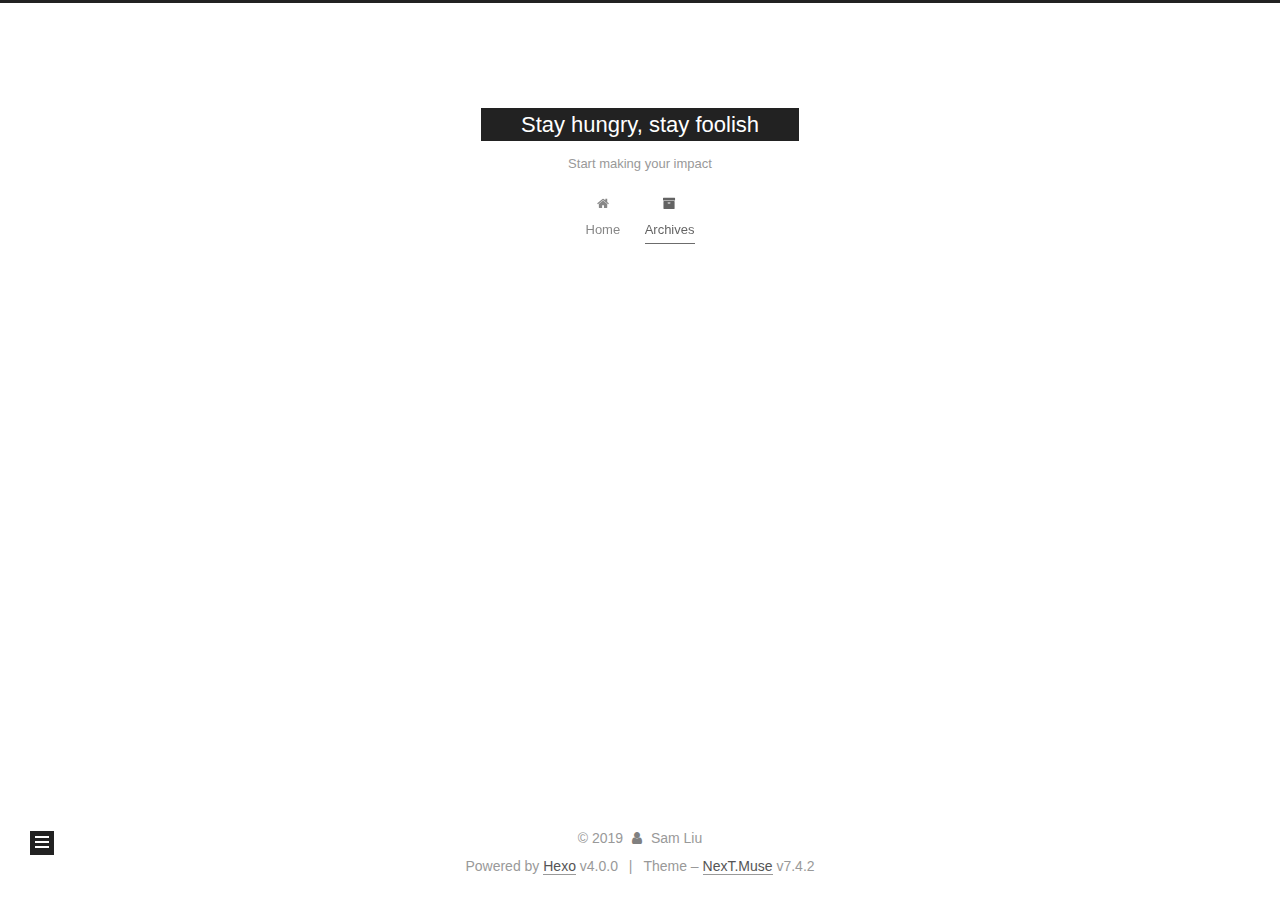
==== commit 93e9527b: "Site updated: 2019-10-21 18:04:26" ====
--- a/archives/index.html
+++ b/archives/index.html
@@ -187,6 +187,26 @@
 
       <div class="post-meta">
         <time itemprop="dateCreated"
+              datetime="2019-10-21T17:25:56-07:00"
+              content="2019-10-21">
+          10-21
+        </time>
+      </div>
+
+      <h2 class="post-title">
+          <a class="post-title-link" href="/2019/10/21/hello-world/" itemprop="url">
+            <span itemprop="name">Hello World</span>
+          </a>
+      </h2>
+
+    </header>
+  </article>
+
+  <article itemscope itemtype="http://schema.org/Article">
+    <header class="post-header">
+
+      <div class="post-meta">
+        <time itemprop="dateCreated"
               datetime="2019-10-21T17:09:05-07:00"
               content="2019-10-21">
           10-21
@@ -196,26 +216,6 @@
       <h2 class="post-title">
           <a class="post-title-link" href="/2019/10/21/test-page/" itemprop="url">
             <span itemprop="name">test_page</span>
-          </a>
-      </h2>
-
-    </header>
-  </article>
-
-  <article itemscope itemtype="http://schema.org/Article">
-    <header class="post-header">
-
-      <div class="post-meta">
-        <time itemprop="dateCreated"
-              datetime="2019-10-21T17:01:37-07:00"
-              content="2019-10-21">
-          10-21
-        </time>
-      </div>
-
-      <h2 class="post-title">
-          <a class="post-title-link" href="/2019/10/21/hello-world/" itemprop="url">
-            <span itemprop="name">Hello World</span>
           </a>
       </h2>
 
--- a/css/main.css
+++ b/css/main.css
@@ -1146,7 +1146,7 @@
 }
 .links-of-author a::before,
 .links-of-author span.exturl::before {
-  background: #ff4dff;
+  background: #26eb21;
   border-radius: 50%;
   content: ' ';
   display: inline-block;
